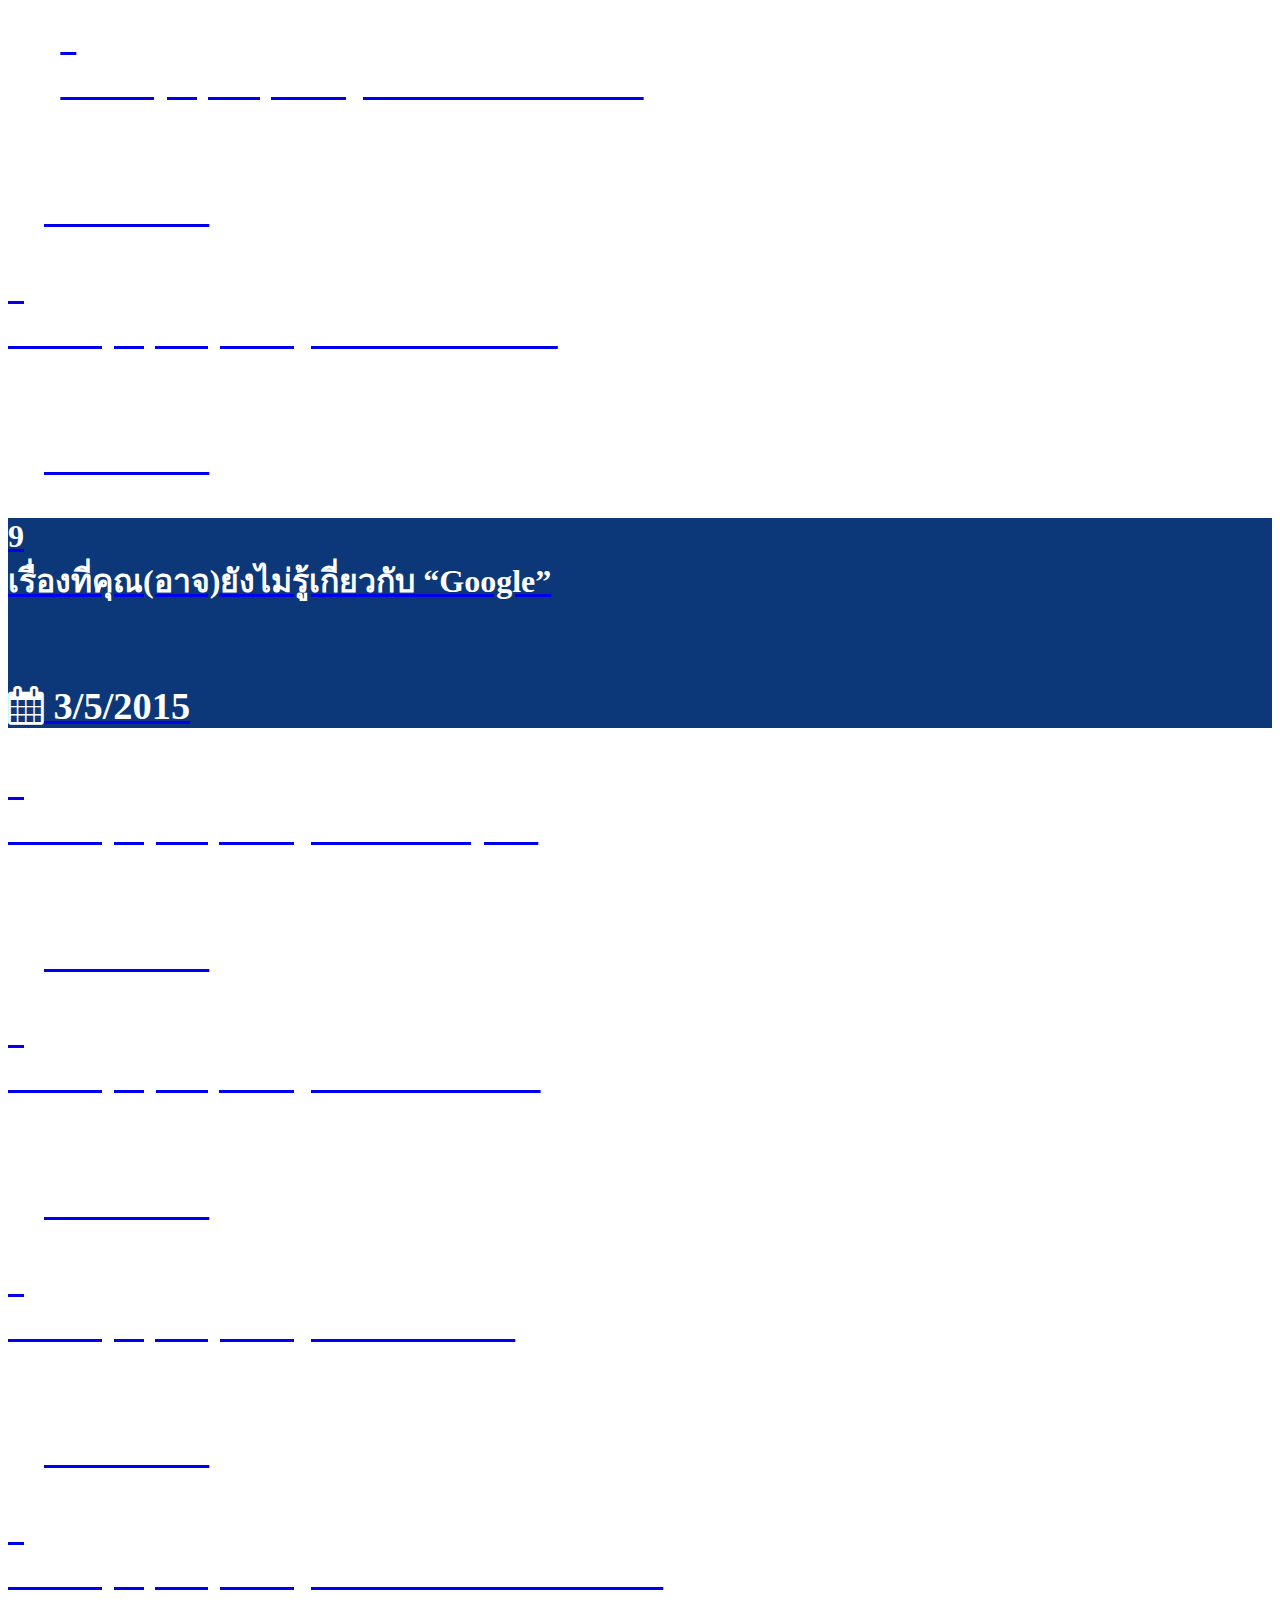
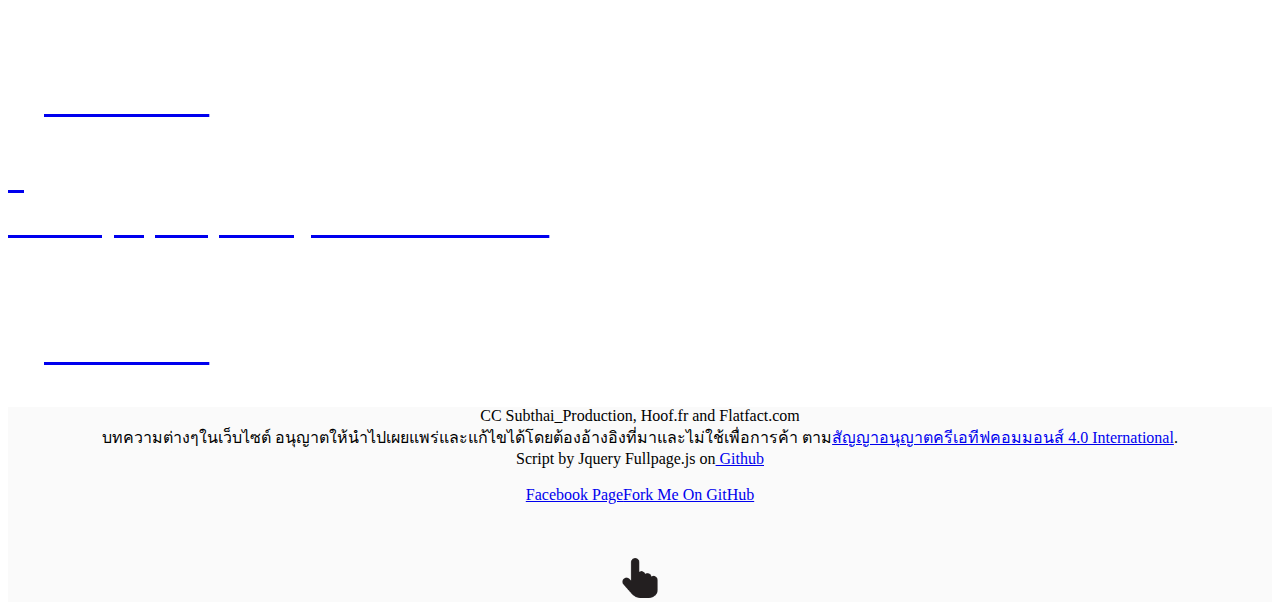
==== page2.html @ 827ff7a8 "Update page2.html" ====
<!DOCTYPE html>
<html xmlns="http://www.w3.org/1999/xhtml">

<head>
	<meta http-equiv="Content-Type" content="text/html; charset=utf-8" />
    <link rel="image_src" href="https://farm9.staticflickr.com/8819/17062185754_83109a0688_h.jpg" >
    <title>Flatfact | Hoof - หน้า 2</title>
	<meta name="author" content="Subthai_Production" />
	<meta name="description" content="20% SMARTER IN 10 SECONDS FLAT - Flatfact.com" >
    <link rel="icon" href="//i.imgur.com/Y6OJrQv.png"/>
    <link rel="apple-touch-icon-precomposed" href="//i.imgur.com/Y6OJrQv.png">
    <meta name="msapplication-TileImage" content="//i.imgur.com/Y6OJrQv.png"/>
    <meta name=viewport content="width=device-width, initial-scale=1">
	<link rel="stylesheet" type="text/css" href="//staticflatfact.bitballoon.com/style.css" />
	<link href='//fonts.googleapis.com/css?family=Cabin+Sketch:700' rel='stylesheet' type='text/css'>
    <link rel="stylesheet" type="text/css" href="//hoof.flatfact.com/static/fonts/stylesheet.css" />
    <link rel="stylesheet" type="text/css" href="//hoof.flatfact.com/static/assets/v1-2.css" />
    <link rel="stylesheet" href="//maxcdn.bootstrapcdn.com/font-awesome/4.3.0/css/font-awesome.min.css">
    <style>
.left {
float:left;
margin-top: 2px;
margin-left: 6.18px;
margin-right: 6.18px;
}
.right{
float: right;
margin-top: 2px;
margin-left: 6.18px;
margin-right: 6.18px;
}
        
@media only screen and (min-width: 1500px) {
#section1{
background-image: url(//farm8.staticflickr.com/7782/17410083919_a860ae99ca_o.jpg);
background-position: center;
background-repeat: no-repeat;
}
}
        
@media only screen and (max-width: 1500px) {
    
#section1{
background-image: url(//farm9.staticflickr.com/8803/17409049110_dd2d43987a_o.jpg);
background-position: center;
 background-repeat: no-repeat;
}
}   
        
#section0{
background-image:url(//farm6.staticflickr.com/5441/17996943325_716b2e2ef6.jpg);
background-position: center;
background-repeat: repeat;
}
#section2{
background-image: url(//farm8.staticflickr.com/7705/17347980951_9e180f2b72_o.png);
background-position: center;
background-repeat: no-repeat;
background-color: #0c3778;
}
#section3{
background-image: url(//farm9.staticflickr.com/8768/17286654461_a86a167439_n.jpg);
background-position: center;
background-repeat: repeat;
	}
#section4{
background-image: url(//farm8.staticflickr.com/7628/17067128359_fa0da9f6c7_o.jpg);
background-position: center;
background-repeat: no-repeat;
	}
#section5{
 background-image: url(//farm8.staticflickr.com/7630/17002399667_77b8a0109f_o.jpg);
background-repeat: no-repeat;
background-position: center;
	}
#section6{
background-image:url(//farm9.staticflickr.com/8785/16976323788_f153d8a315_o.jpg);
background-repeat: no-repeat;
background-position: center;
	}
#section7{
background-image: url(//farm8.staticflickr.com/7663/16967733309_3a2dcef5aa_o.jpg);
background-repeat: no-repeat;
background-position: center;
	}
    
#section10{
        background-color: #FAFAFA;
   }
        
h1{
		color: white;
    }
@media (max-width: 900px){
    h3 {
    color: white;
    font-size: 1em;
    margin-bottom: 24px;
}
}
@media (min-width: 900px){
    h3 {
    color: white;
    font-size: 3vw;
}
}
        
	</style>
	
</head>
<body>
<div id="header">
<section class="image">
<div class="left"><a href="http://hoof.flatfact.com/page2.html"><img src="[data-uri]" width="40px" height="40px"></a></div>
<div class="right"><a href="http://hoof.flatfact.com/page2.html"><img src="[data-uri]" width="40px" height="40px"></a></div></div>
</section>
</body>
<body>
    <!--[if IE]>
		<script type="text/javascript">
			 var console = { log: function() {} };
		</script>
	<![endif]-->
	<script src="//ajax.googleapis.com/ajax/libs/jquery/1.9.1/jquery.min.js"></script>
	<script type="text/javascript" src="//staticflatfact.bitballoon.com/js.js"></script>
	<script type="text/javascript">
		$(document).ready(function() {
			$('#fullpage').fullpage({
				anchors: ['firstPage', 'secondPage', '3rdPage', '4thPage', '5thPage', '6thPage', '7thPage', '8thPage', '9thPage','10thPage','lastPage','About'],
				navigation: true,
				navigationPosition: 'right',
				navigationTooltips: ['Top', '1', '2', '3', '4', '5', '6', '7', '8','9', 'About'],
				responsive: 900
			});
		});
	</script>
   
<div id="fullpage">
<div class="section" id="section0">
<div class="intro">
<a href="//hoof.flatfact.com/cockroach-facts/"><h1><num>8</num><br>เรื่องที่คุณ(อาจ)ยังไม่รู้เกี่ยวกับ “แมลงสาบ”</h1><br><h3><i class="fa fa-calendar"></i> 23/5/2015</h3></a>
</div>
</div><div class="section" id="section1">
<div class="intro">
<a href="//hoof.flatfact.com/everest-facts/"><h1><num>9</num><br>เรื่องที่คุณ(อาจ)ยังไม่รู้เกี่ยวกับ “Everest”</h1><br><h3><i class="fa fa-calendar"></i> 16/5/2015</h3></a>
</div></div>
<div class="section" id="section2">
<div class="intro">
<a href="//hoof.flatfact.com/google-facts/"><h1><num>9</num><br>เรื่องที่คุณ(อาจ)ยังไม่รู้เกี่ยวกับ “Google”</h1><br><h3><i class="fa fa-calendar"></i> 3/5/2015</h3></a>
</div></div>
<div class="section" id="section3">
<div class="intro">
<a href="//hoof.flatfact.com/human-facts/"><h1><num>9</num><br>เรื่องที่คุณ(อาจ)ยังไม่รู้เกี่ยวกับ “มนุษย์”</h1><br><h3><i class="fa fa-calendar"></i> 27/4/2015</h3></a>
</div></div>
<div class="section" id="section4">
<div class="intro">
<a href="//hoof.flatfact.com/steam-facts/"><h1><num>9</num><br>เรื่องที่คุณ(อาจ)ยังไม่รู้เกี่ยวกับ “Steam”</h1><br><h3><i class="fa fa-calendar"></i> 25/4/2015</h3></a>
</div></div>
<div class="section" id="section5">
<div class="intro">
<a href="//hoof.flatfact.com/cat-facts/"><h1><num>9</num><br>เรื่องที่คุณ(อาจ)ยังไม่รู้เกี่ยวกับ “แมว”</h1><br><h3><i class="fa fa-calendar"></i> 21/4/2015</h3></a>
</div></div>
<div class="section" id="section6">
<div class="intro">
<a href="//hoof.flatfact.com/fast-facts/"><h1><num>9</num><br>เรื่องที่คุณ(อาจ)ยังไม่รู้เกี่ยวกับ “Fast & Furious”</h1><br><h3><i class="fa fa-calendar"></i> 17/4/2015</h3></a>
</div></div>
<div class="section" id="section7">
<div class="intro">
<a href="//hoof.flatfact.com/space-facts/"><h1><num>9</num><br>เรื่องที่คุณ(อาจ)ยังไม่รู้เกี่ยวกับ “อวกาศ”</h1><br><h3><i class="fa fa-calendar"></i> 15/4/2015</h3></a>
</div></div>

    <div class="section" id="section10">
    <div class="intro"><h2></div><div align="center"><foot>CC Subthai_Production, Hoof.fr and Flatfact.com<br>บทความต่างๆในเว็บไซต์ อนุญาตให้นำไปเผยแพร่และแก้ไขได้โดยต้องอ้างอิงที่มาและไม่ใช้เพื่อการค้า ตาม<a href="https://creativecommons.org/licenses/by-nc/4.0/">สัญญาอนุญาตครีเอทีฟคอมมอนส์ 4.0 International</a>.</foot><br>Script by Jquery Fullpage.js on<a href="https://github.com/alvarotrigo/fullPage.js"> Github</a><br><br><a class="button button-primary" href="//facebook.com/subthaiTV">Facebook Page</a><a class="button button-primary" href="//github.com/flatfact">Fork Me On GitHub</a><br><br><br><br><a href="#firstPage"><div id="animated-example" class="animated bounce"><img src="[data-uri]" width="40px"></div></a></div></div></div></div></h2>
</body>
</html>
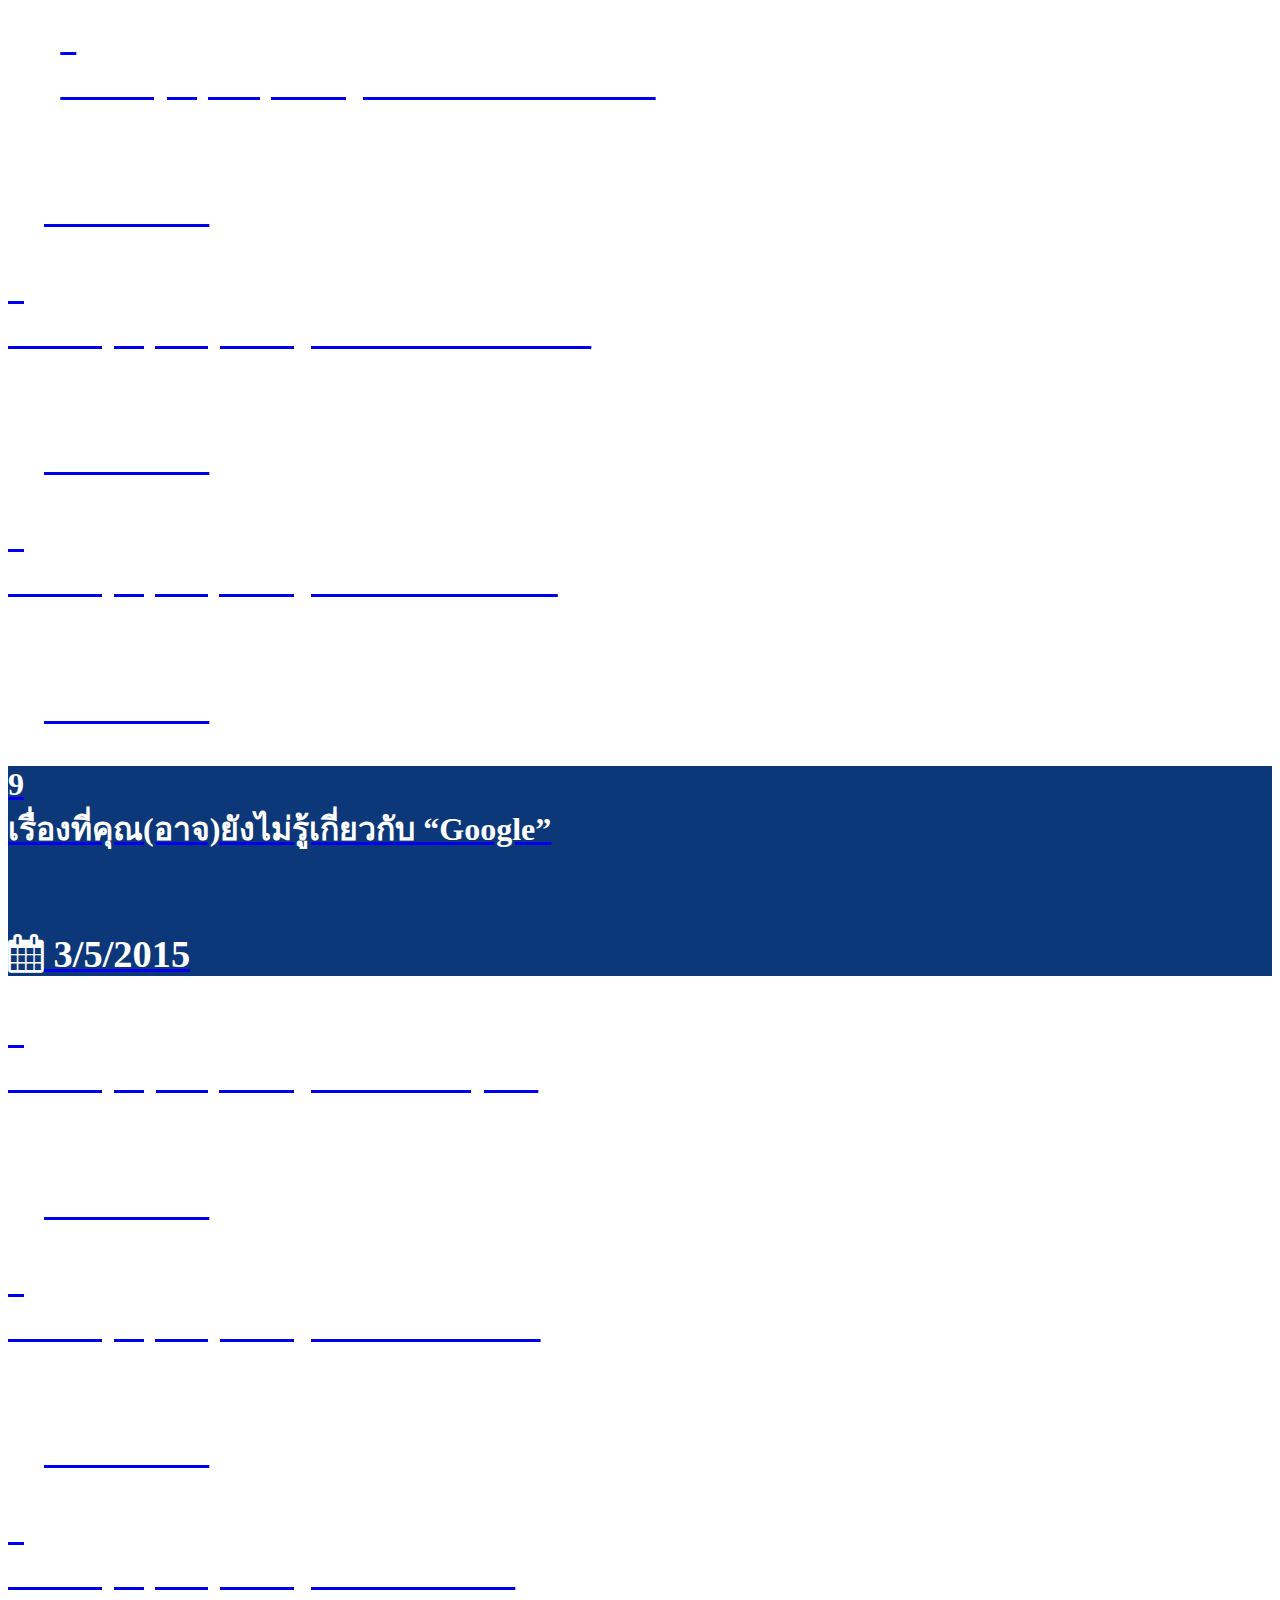
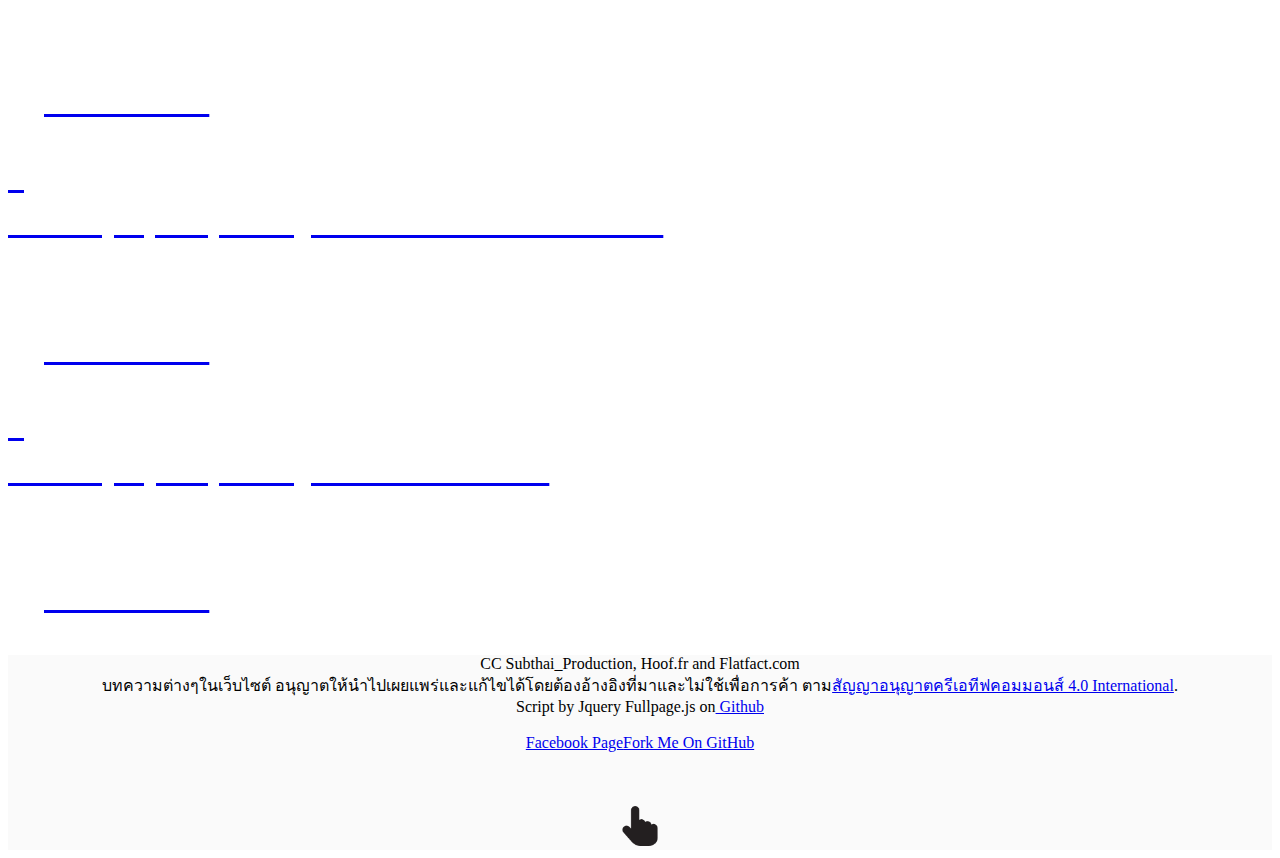
==== commit 9878012a: "Update page2.html" ====
--- a/page2.html
+++ b/page2.html
@@ -3,7 +3,7 @@
 
 <head>
 	<meta http-equiv="Content-Type" content="text/html; charset=utf-8" />
-    <link rel="image_src" href="https://farm9.staticflickr.com/8819/17062185754_83109a0688_h.jpg" >
+   <link rel="image_src" href="https://i.imgur.com/bYmLGlI.png" >
     <title>Flatfact | Hoof - หน้า 2</title>
 	<meta name="author" content="Subthai_Production" />
 	<meta name="description" content="20% SMARTER IN 10 SECONDS FLAT - Flatfact.com" >
@@ -31,7 +31,7 @@
 }
         
 @media only screen and (min-width: 1500px) {
-#section1{
+#section2{
 background-image: url(//farm8.staticflickr.com/7782/17410083919_a860ae99ca_o.jpg);
 background-position: center;
 background-repeat: no-repeat;
@@ -39,26 +39,30 @@
 }
         
 @media only screen and (max-width: 1500px) {
-    
-#section1{
+#section2{
 background-image: url(//farm9.staticflickr.com/8803/17409049110_dd2d43987a_o.jpg);
 background-position: center;
- background-repeat: no-repeat;
+background-repeat: no-repeat;
 }
 }   
-        
+
 #section0{
+background-image: url(//farm1.staticflickr.com/333/18289145972_cd9d20a7f6_o.jpg);
+background-position: center;
+background-repeat: no-repeat;
+}
+#section1{
 background-image:url(//farm6.staticflickr.com/5441/17996943325_716b2e2ef6.jpg);
 background-position: center;
 background-repeat: repeat;
 }
-#section2{
+#section3{
 background-image: url(//farm8.staticflickr.com/7705/17347980951_9e180f2b72_o.png);
 background-position: center;
 background-repeat: no-repeat;
 background-color: #0c3778;
 }
-#section3{
+#section4{
 background-image: url(//farm9.staticflickr.com/8768/17286654461_a86a167439_n.jpg);
 background-position: center;
 background-repeat: repeat;
@@ -68,17 +72,17 @@
 background-position: center;
 background-repeat: no-repeat;
 	}
-#section5{
+#section6{
  background-image: url(//farm8.staticflickr.com/7630/17002399667_77b8a0109f_o.jpg);
 background-repeat: no-repeat;
 background-position: center;
 	}
-#section6{
+#section7{
 background-image:url(//farm9.staticflickr.com/8785/16976323788_f153d8a315_o.jpg);
 background-repeat: no-repeat;
 background-position: center;
 	}
-#section7{
+#section8{
 background-image: url(//farm8.staticflickr.com/7663/16967733309_3a2dcef5aa_o.jpg);
 background-repeat: no-repeat;
 background-position: center;
@@ -138,38 +142,42 @@
 <div id="fullpage">
 <div class="section" id="section0">
 <div class="intro">
+<a href="//hoof.flatfact.com/mars-facts/"><h1><num>8</num><br>เรื่องที่คุณ(อาจ)ยังไม่รู้เกี่ยวกับ “ดาวอังคาร”</h1><br><h3><i class="fa fa-calendar"></i> 31/5/2015</h3></a>
+</div></div>
+<div class="section" id="section1">
+<div class="intro">
 <a href="//hoof.flatfact.com/cockroach-facts/"><h1><num>8</num><br>เรื่องที่คุณ(อาจ)ยังไม่รู้เกี่ยวกับ “แมลงสาบ”</h1><br><h3><i class="fa fa-calendar"></i> 23/5/2015</h3></a>
 </div>
-</div><div class="section" id="section1">
+</div><div class="section" id="section2">
 <div class="intro">
 <a href="//hoof.flatfact.com/everest-facts/"><h1><num>9</num><br>เรื่องที่คุณ(อาจ)ยังไม่รู้เกี่ยวกับ “Everest”</h1><br><h3><i class="fa fa-calendar"></i> 16/5/2015</h3></a>
 </div></div>
-<div class="section" id="section2">
+<div class="section" id="section3">
 <div class="intro">
 <a href="//hoof.flatfact.com/google-facts/"><h1><num>9</num><br>เรื่องที่คุณ(อาจ)ยังไม่รู้เกี่ยวกับ “Google”</h1><br><h3><i class="fa fa-calendar"></i> 3/5/2015</h3></a>
 </div></div>
-<div class="section" id="section3">
+<div class="section" id="section4">
 <div class="intro">
 <a href="//hoof.flatfact.com/human-facts/"><h1><num>9</num><br>เรื่องที่คุณ(อาจ)ยังไม่รู้เกี่ยวกับ “มนุษย์”</h1><br><h3><i class="fa fa-calendar"></i> 27/4/2015</h3></a>
 </div></div>
-<div class="section" id="section4">
+<div class="section" id="section5">
 <div class="intro">
 <a href="//hoof.flatfact.com/steam-facts/"><h1><num>9</num><br>เรื่องที่คุณ(อาจ)ยังไม่รู้เกี่ยวกับ “Steam”</h1><br><h3><i class="fa fa-calendar"></i> 25/4/2015</h3></a>
 </div></div>
-<div class="section" id="section5">
+<div class="section" id="section6">
 <div class="intro">
 <a href="//hoof.flatfact.com/cat-facts/"><h1><num>9</num><br>เรื่องที่คุณ(อาจ)ยังไม่รู้เกี่ยวกับ “แมว”</h1><br><h3><i class="fa fa-calendar"></i> 21/4/2015</h3></a>
 </div></div>
-<div class="section" id="section6">
+<div class="section" id="section7">
 <div class="intro">
 <a href="//hoof.flatfact.com/fast-facts/"><h1><num>9</num><br>เรื่องที่คุณ(อาจ)ยังไม่รู้เกี่ยวกับ “Fast & Furious”</h1><br><h3><i class="fa fa-calendar"></i> 17/4/2015</h3></a>
 </div></div>
-<div class="section" id="section7">
+<div class="section" id="section8">
 <div class="intro">
 <a href="//hoof.flatfact.com/space-facts/"><h1><num>9</num><br>เรื่องที่คุณ(อาจ)ยังไม่รู้เกี่ยวกับ “อวกาศ”</h1><br><h3><i class="fa fa-calendar"></i> 15/4/2015</h3></a>
 </div></div>
 
     <div class="section" id="section10">
-    <div class="intro"><h2></div><div align="center"><foot>CC Subthai_Production, Hoof.fr and Flatfact.com<br>บทความต่างๆในเว็บไซต์ อนุญาตให้นำไปเผยแพร่และแก้ไขได้โดยต้องอ้างอิงที่มาและไม่ใช้เพื่อการค้า ตาม<a href="https://creativecommons.org/licenses/by-nc/4.0/">สัญญาอนุญาตครีเอทีฟคอมมอนส์ 4.0 International</a>.</foot><br>Script by Jquery Fullpage.js on<a href="https://github.com/alvarotrigo/fullPage.js"> Github</a><br><br><a class="button button-primary" href="//facebook.com/subthaiTV">Facebook Page</a><a class="button button-primary" href="//github.com/flatfact">Fork Me On GitHub</a><br><br><br><br><a href="#firstPage"><div id="animated-example" class="animated bounce"><img src="[data-uri]" width="40px"></div></a></div></div></div></div></h2>
+    <div class="intro"><h2></div><div align="center"><foot>CC Subthai_Production, Hoof.fr and Flatfact.com<br>บทความต่างๆในเว็บไซต์ อนุญาตให้นำไปเผยแพร่และแก้ไขได้โดยต้องอ้างอิงที่มาและไม่ใช้เพื่อการค้า ตาม<a href="https://creativecommons.org/licenses/by-nc/4.0/">สัญญาอนุญาตครีเอทีฟคอมมอนส์ 4.0 International</a>.</foot><br>Script by Jquery Fullpage.js on<a href="https://github.com/alvarotrigo/fullPage.js"> Github</a><br><br><a class="button button-primary" href="//facebook.com/subthaiTV">Facebook Page</a><a class="button button-primary" href="//github.com/flatfact">Fork Me On GitHub</a><br><br><br><br><a href="#firstPage"><div id="animated-example" class="animated bounce"><img src="[data-uri]" width="40px"></div></a></div></div></div></div></h2>
 </body>
 </html>
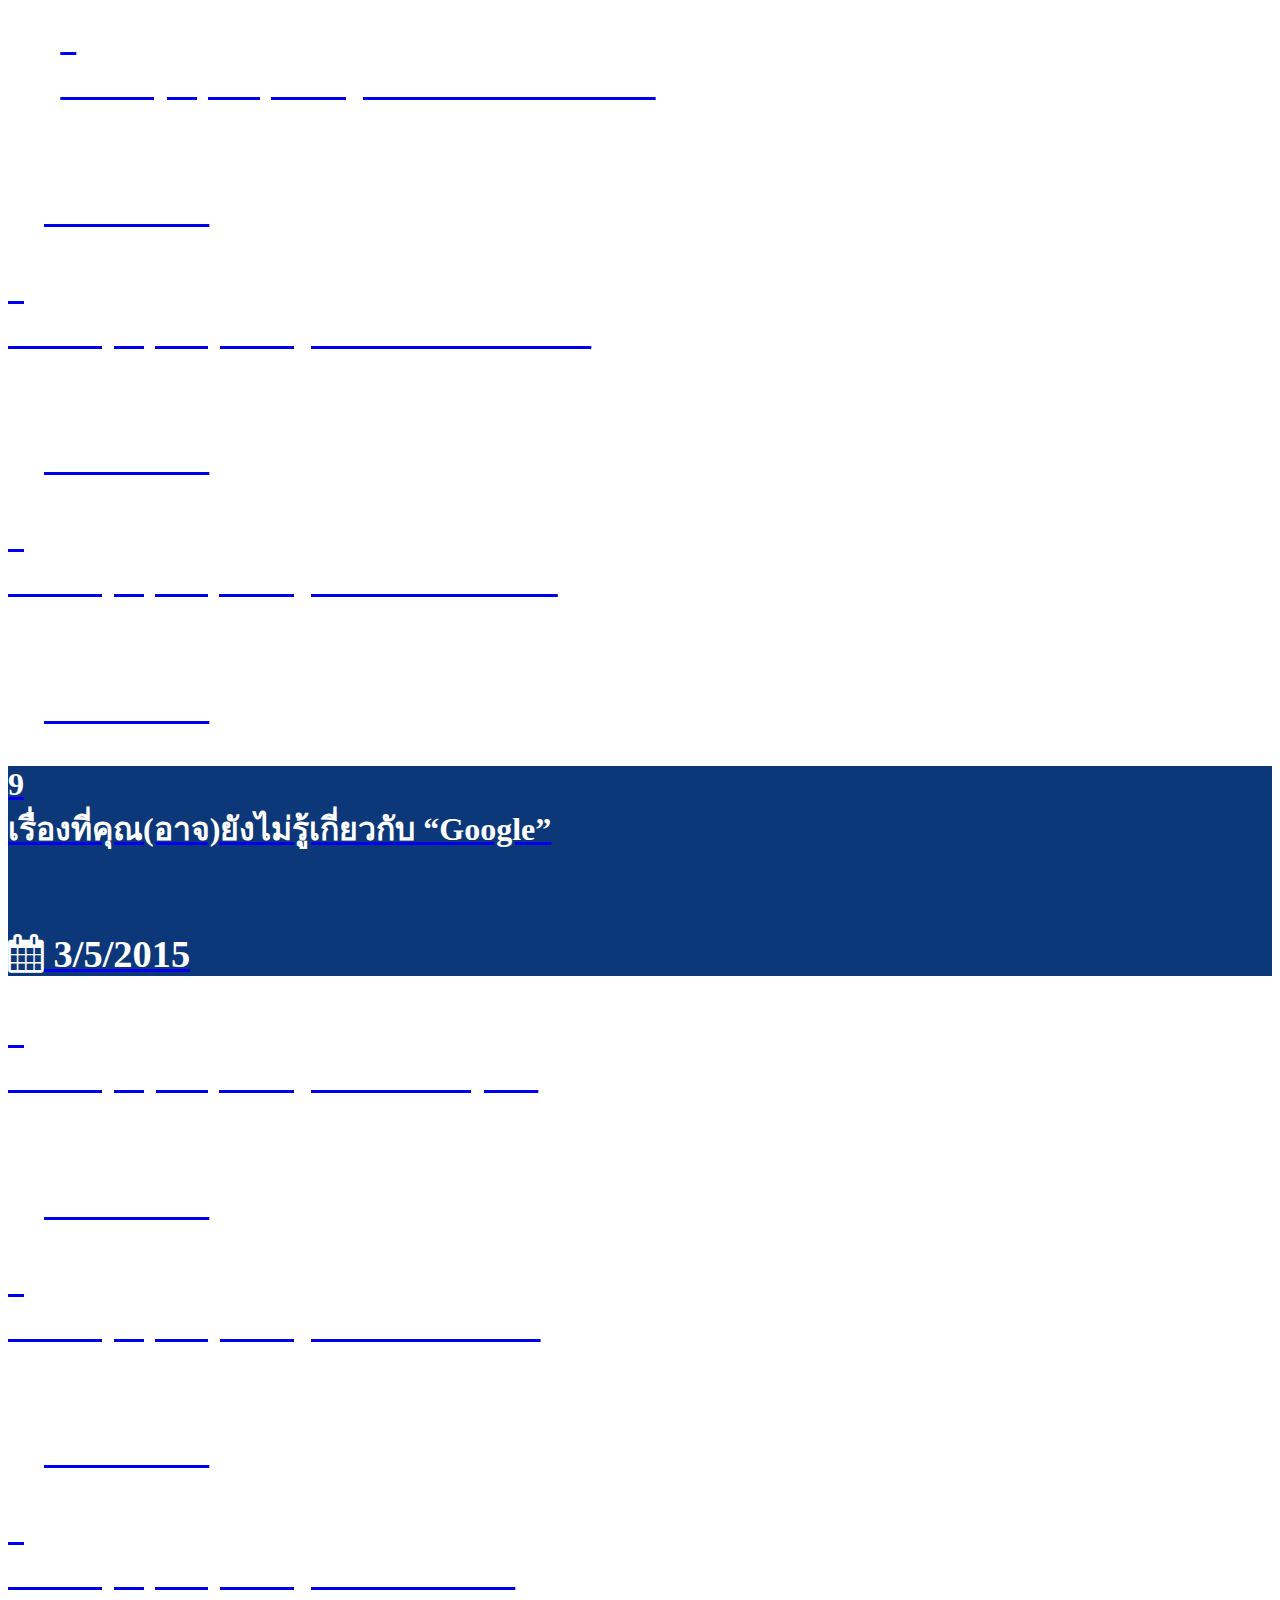
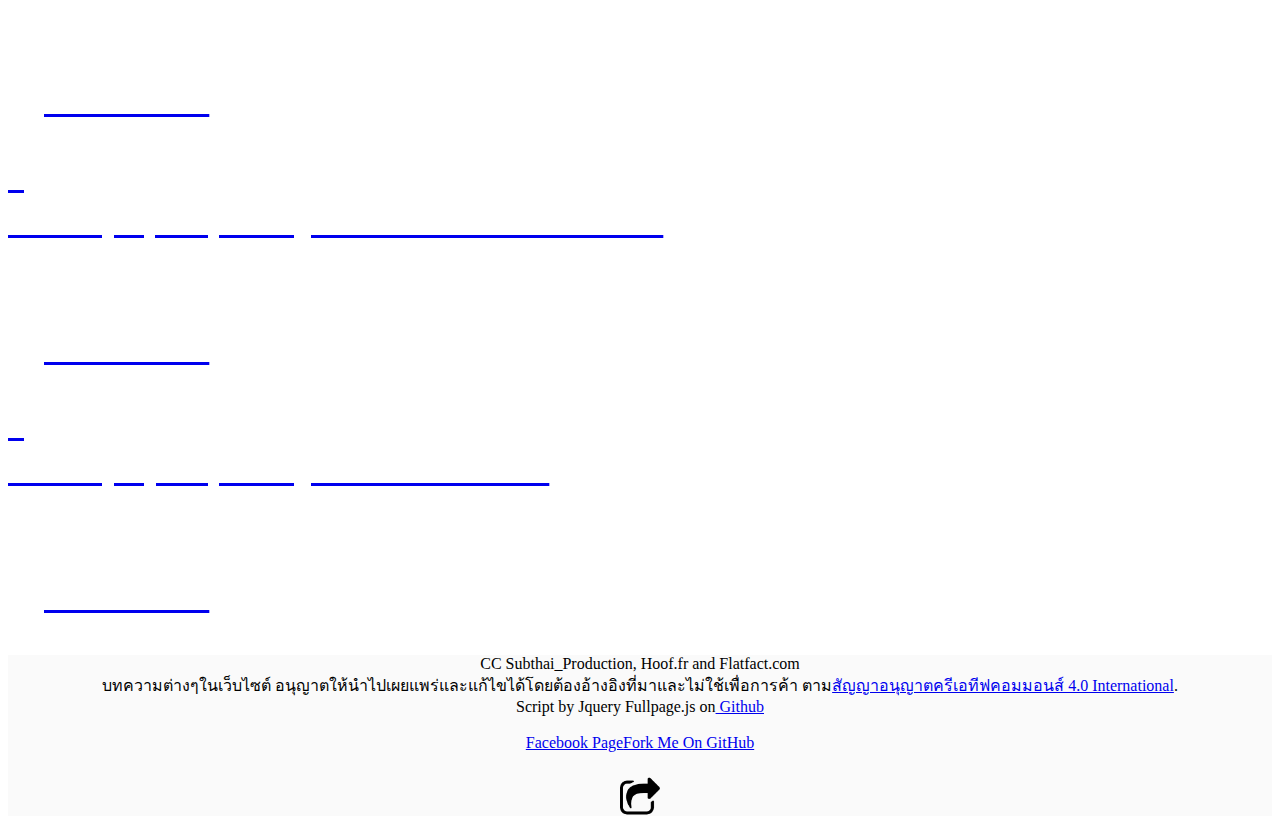
==== commit 21d96f5d: "Update page2.html" ====
--- a/page2.html
+++ b/page2.html
@@ -17,6 +17,12 @@
     <link rel="stylesheet" type="text/css" href="//hoof.flatfact.com/static/assets/v1-2.css" />
     <link rel="stylesheet" href="//maxcdn.bootstrapcdn.com/font-awesome/4.3.0/css/font-awesome.min.css">
     <style>
+.share {
+    width: 40px;
+    height: 40px;
+    margin: 24px;
+}
+   
 .left {
 float:left;
 margin-top: 2px;
@@ -47,17 +53,17 @@
 }   
 
 #section0{
-background-image: url(//farm1.staticflickr.com/333/18289145972_cd9d20a7f6_o.jpg);
+background-image: url(//farm8.staticflickr.com/7799/18270705526_47e042d516_o.jpg);
 background-position: center;
 background-repeat: no-repeat;
 }
 #section1{
-background-image:url(//farm6.staticflickr.com/5441/17996943325_716b2e2ef6.jpg);
+background-image:url(//farm1.staticflickr.com/467/18123738879_4ae9713922_o.jpg);
 background-position: center;
 background-repeat: repeat;
 }
 #section3{
-background-image: url(//farm8.staticflickr.com/7705/17347980951_9e180f2b72_o.png);
+background-image: url(//farm1.staticflickr.com/530/18306035932_f1547fa2a8_o.png);
 background-position: center;
 background-repeat: no-repeat;
 background-color: #0c3778;
@@ -67,7 +73,7 @@
 background-position: center;
 background-repeat: repeat;
 	}
-#section4{
+#section5{
 background-image: url(//farm8.staticflickr.com/7628/17067128359_fa0da9f6c7_o.jpg);
 background-position: center;
 background-repeat: no-repeat;
@@ -115,7 +121,7 @@
 <body>
 <div id="header">
 <section class="image">
-<div class="left"><a href="http://hoof.flatfact.com/page2.html"><img src="[data-uri]" width="40px" height="40px"></a></div>
+<div class="left"><a href="http://hoof.flatfact.com"><img src="[data-uri]" width="40px" height="40px"></a></div>
 <div class="right"><a href="http://hoof.flatfact.com/page2.html"><img src="[data-uri]" width="40px" height="40px"></a></div></div>
 </section>
 </body>
@@ -128,21 +134,24 @@
 	<script src="//ajax.googleapis.com/ajax/libs/jquery/1.9.1/jquery.min.js"></script>
 	<script type="text/javascript" src="//staticflatfact.bitballoon.com/js.js"></script>
 	<script type="text/javascript">
-		$(document).ready(function() {
-			$('#fullpage').fullpage({
-				anchors: ['firstPage', 'secondPage', '3rdPage', '4thPage', '5thPage', '6thPage', '7thPage', '8thPage', '9thPage','10thPage','lastPage','About'],
-				navigation: true,
-				navigationPosition: 'right',
-				navigationTooltips: ['Top', '1', '2', '3', '4', '5', '6', '7', '8','9', 'About'],
-				responsive: 900
-			});
-		});
+$(document).ready(function() {
+$('#fullpage').fullpage({
+navigation: true,
+navigationPosition: 'right',
+navigationTooltips: ['Top', '1', '2', '3', '4', '5', '6', '7', '8','9', 'About'],
+responsive: 900,
+});
+$('#moveSectionDown').click(function(e){
+e.preventDefault();
+$.fn.fullpage.moveSectionDown();
+});
+});
 	</script>
    
 <div id="fullpage">
 <div class="section" id="section0">
 <div class="intro">
-<a href="//hoof.flatfact.com/mars-facts/"><h1><num>8</num><br>เรื่องที่คุณ(อาจ)ยังไม่รู้เกี่ยวกับ “ดาวอังคาร”</h1><br><h3><i class="fa fa-calendar"></i> 31/5/2015</h3></a>
+<a href="//hoof.flatfact.com/mars-facts/"><h1><num>8</num><br>เรื่องที่คุณ(อาจ)ยังไม่รู้เกี่ยวกับ “ดาวอังคาร”</h1><br><h3><i class="fa fa-calendar"></i> 31/5/2015</h3><a id="moveSectionDown" href="#"><div class="arrow bounce"></div></a></a>
 </div></div>
 <div class="section" id="section1">
 <div class="intro">
@@ -177,7 +186,7 @@
 <a href="//hoof.flatfact.com/space-facts/"><h1><num>9</num><br>เรื่องที่คุณ(อาจ)ยังไม่รู้เกี่ยวกับ “อวกาศ”</h1><br><h3><i class="fa fa-calendar"></i> 15/4/2015</h3></a>
 </div></div>
 
-    <div class="section" id="section10">
-    <div class="intro"><h2></div><div align="center"><foot>CC Subthai_Production, Hoof.fr and Flatfact.com<br>บทความต่างๆในเว็บไซต์ อนุญาตให้นำไปเผยแพร่และแก้ไขได้โดยต้องอ้างอิงที่มาและไม่ใช้เพื่อการค้า ตาม<a href="https://creativecommons.org/licenses/by-nc/4.0/">สัญญาอนุญาตครีเอทีฟคอมมอนส์ 4.0 International</a>.</foot><br>Script by Jquery Fullpage.js on<a href="https://github.com/alvarotrigo/fullPage.js"> Github</a><br><br><a class="button button-primary" href="//facebook.com/subthaiTV">Facebook Page</a><a class="button button-primary" href="//github.com/flatfact">Fork Me On GitHub</a><br><br><br><br><a href="#firstPage"><div id="animated-example" class="animated bounce"><img src="[data-uri]" width="40px"></div></a></div></div></div></div></h2>
+<div class="section" id="section10">
+    <div class="intro"><h2></div><div align="center"><foot>CC Subthai_Production, Hoof.fr and Flatfact.com<br>บทความต่างๆในเว็บไซต์ อนุญาตให้นำไปเผยแพร่และแก้ไขได้โดยต้องอ้างอิงที่มาและไม่ใช้เพื่อการค้า ตาม<a href="https://creativecommons.org/licenses/by-nc/4.0/">สัญญาอนุญาตครีเอทีฟคอมมอนส์ 4.0 International</a>.</foot><br>Script by Jquery Fullpage.js on<a href="https://github.com/alvarotrigo/fullPage.js"> Github</a><br><br><a class="button button-primary" href="//facebook.com/subthaiTV" target="_blank">Facebook Page</a><a class="button button-primary" href="//github.com/flatfact" target="_blank">Fork Me On GitHub</a><a href="https://facebook.com/sharer/sharer.php?u=http%3A%2F%2Fhoof.flatfact.com%2Fpage2.html" target="_blank"><div class="share"><img src="[data-uri]" width="40px"></div></a></div></div></div></div></h2>
 </body>
 </html>
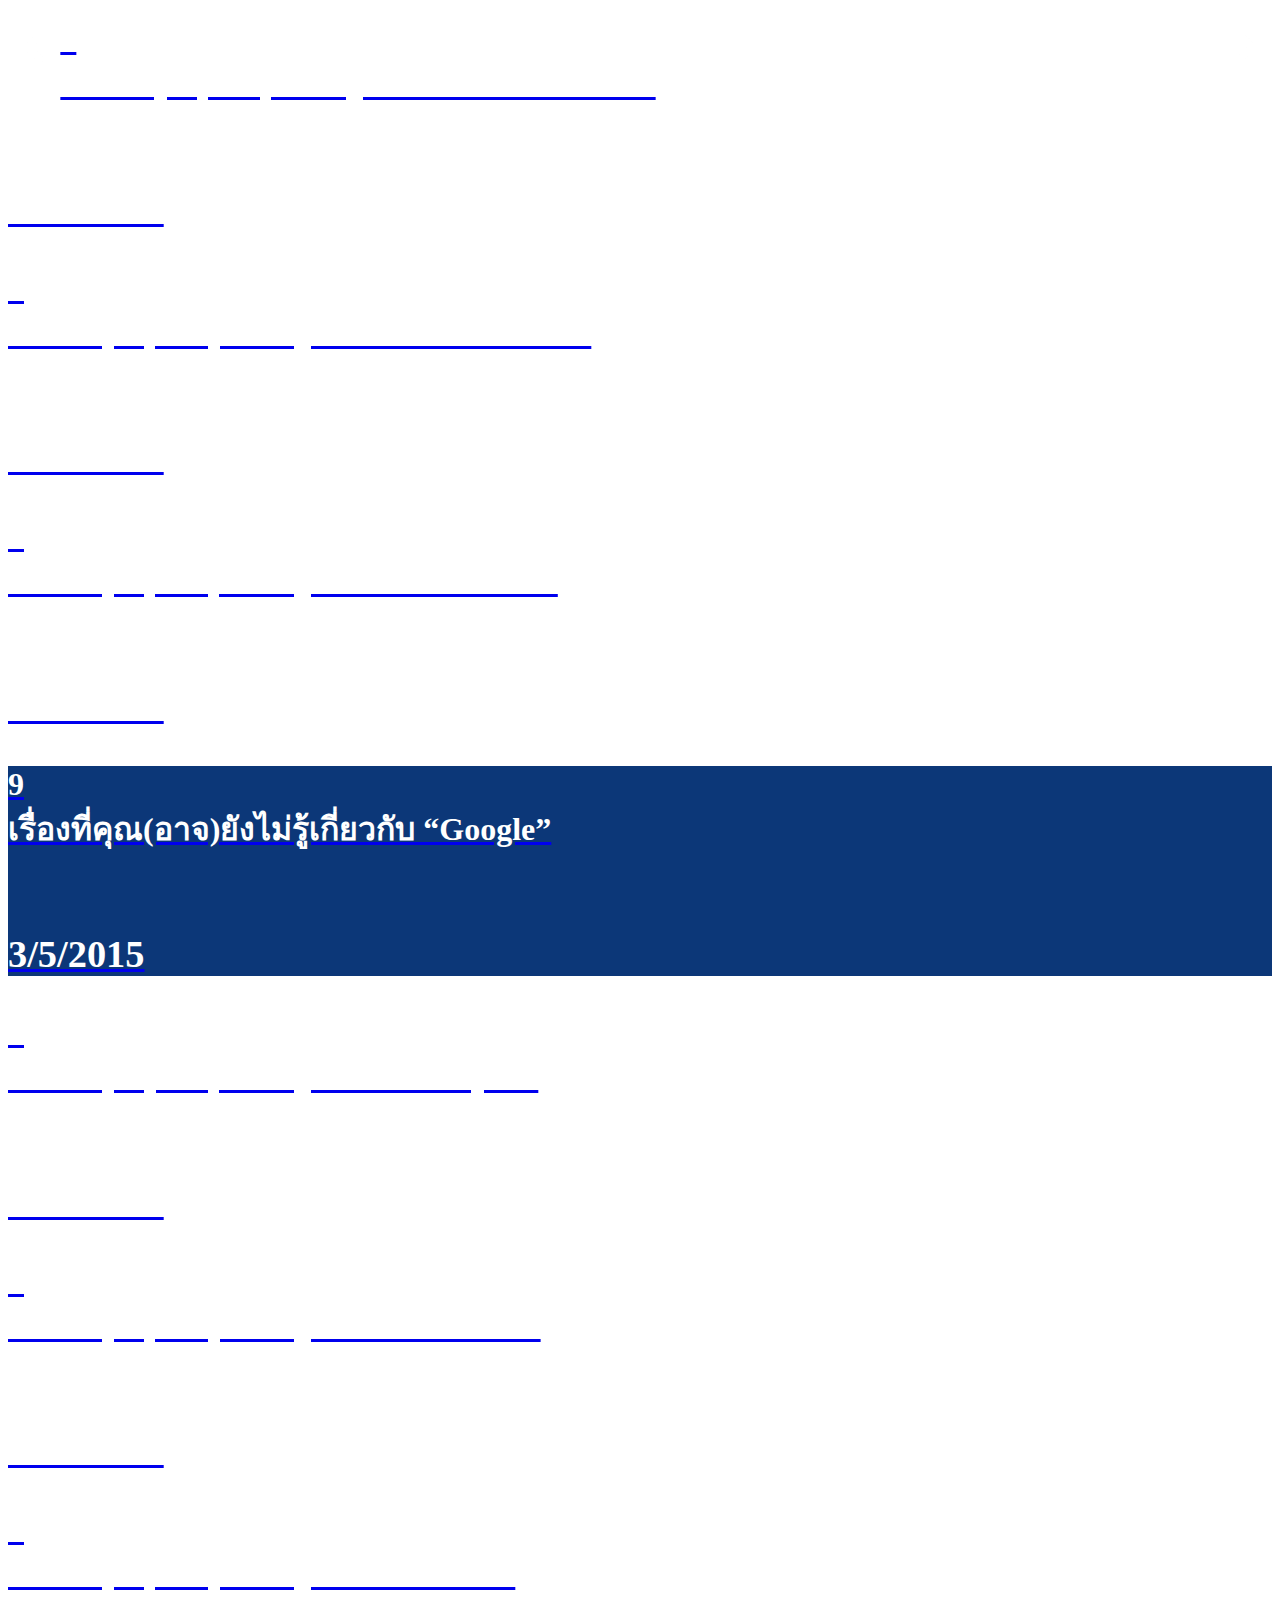
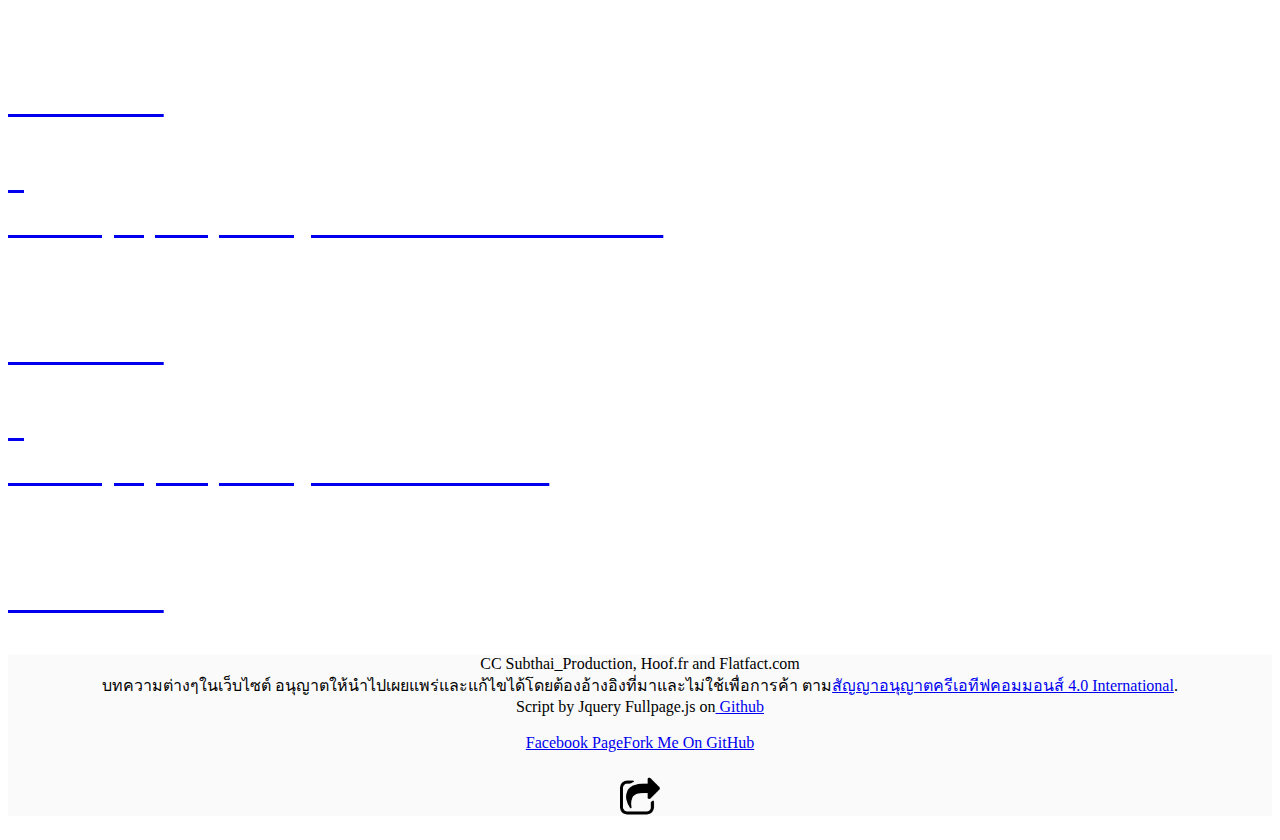
==== commit 41c27416: "Update page2.html" ====
--- a/page2.html
+++ b/page2.html
@@ -11,11 +11,10 @@
     <link rel="apple-touch-icon-precomposed" href="//i.imgur.com/Y6OJrQv.png">
     <meta name="msapplication-TileImage" content="//i.imgur.com/Y6OJrQv.png"/>
     <meta name=viewport content="width=device-width, initial-scale=1">
-	<link rel="stylesheet" type="text/css" href="//staticflatfact.bitballoon.com/style.css" />
+	<link rel="stylesheet" type="text/css" href="//staticflatfact.bitballoon.com/style.css">
 	<link href='//fonts.googleapis.com/css?family=Cabin+Sketch:700' rel='stylesheet' type='text/css'>
-    <link rel="stylesheet" type="text/css" href="//hoof.flatfact.com/static/fonts/stylesheet.css" />
-    <link rel="stylesheet" type="text/css" href="//hoof.flatfact.com/static/assets/v1-2.css" />
-    <link rel="stylesheet" href="//maxcdn.bootstrapcdn.com/font-awesome/4.3.0/css/font-awesome.min.css">
+    <link rel="stylesheet" type="text/css" href="//hoof.flatfact.com/static/fonts/stylesheet.css">
+    <link rel="stylesheet" type="text/css" href="//hoof.flatfact.com/static/assets/v1-2.css">
     <style>
 .share {
     width: 40px;
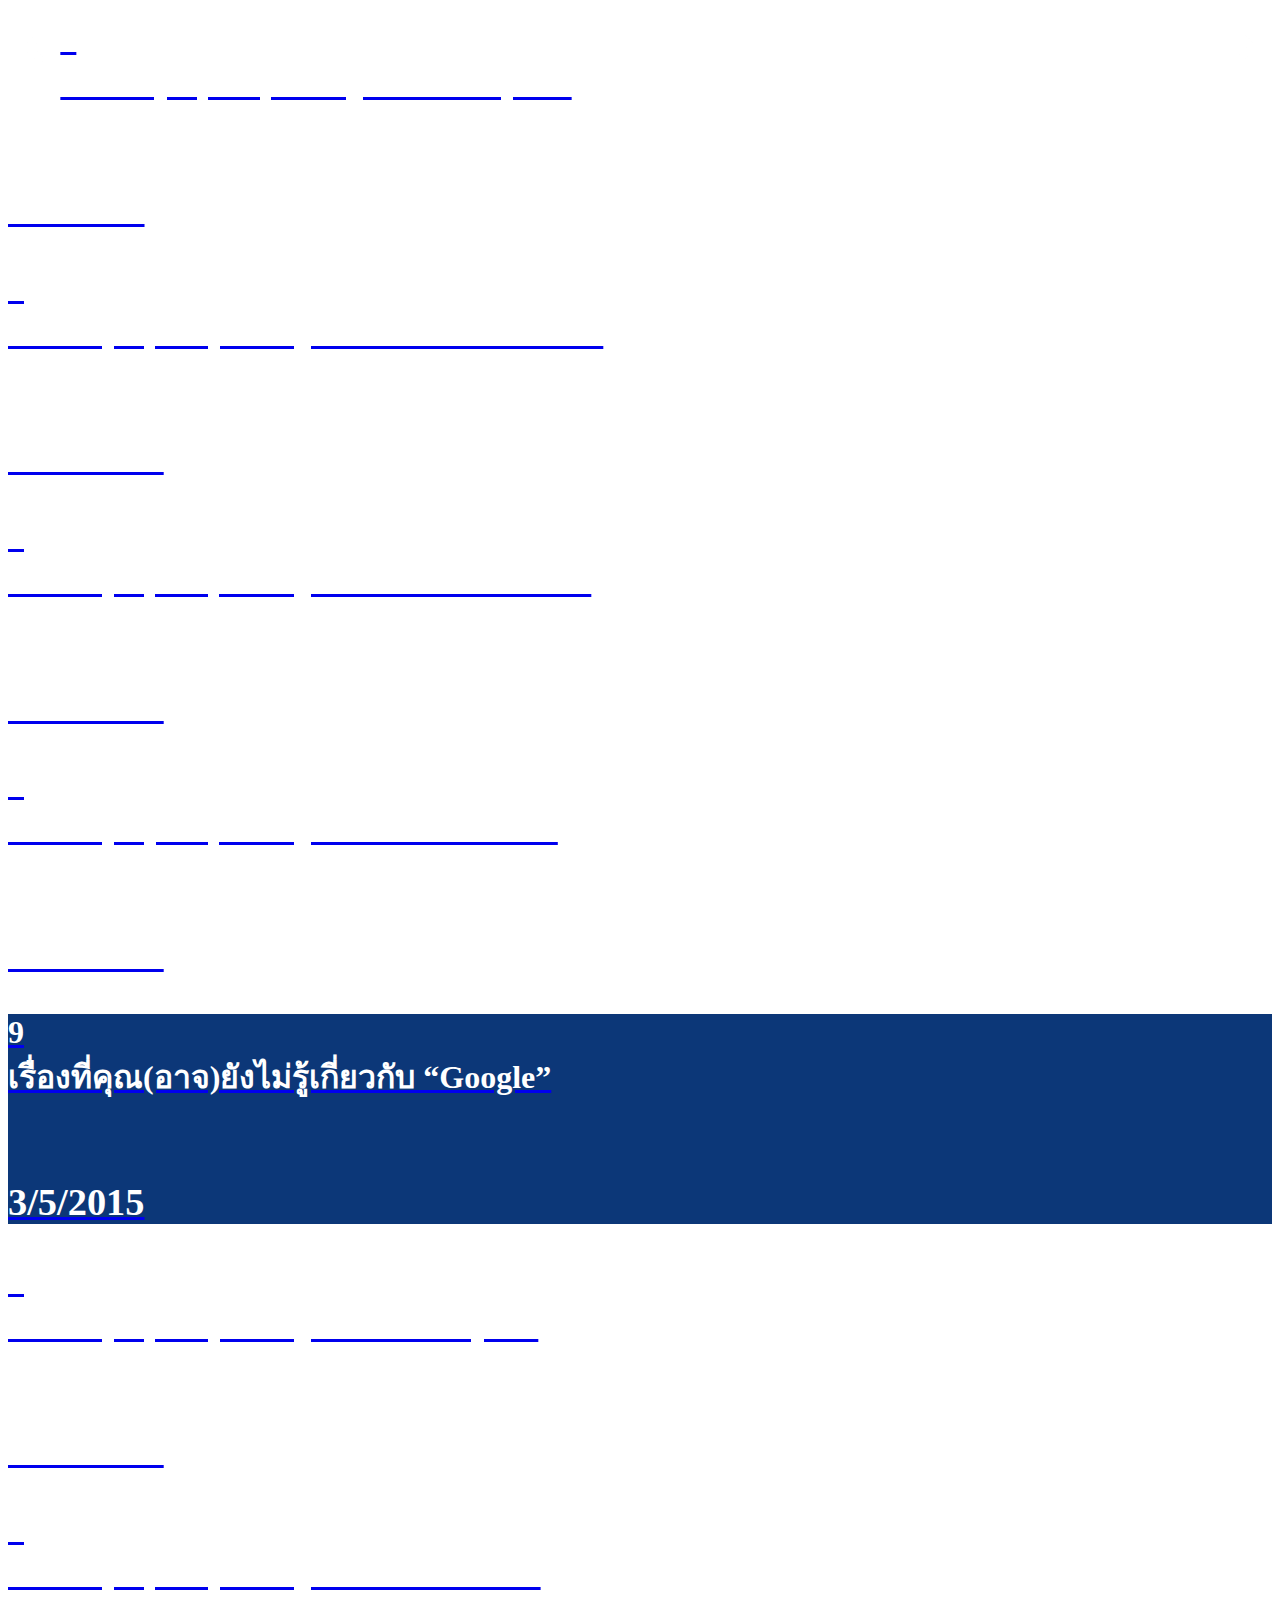
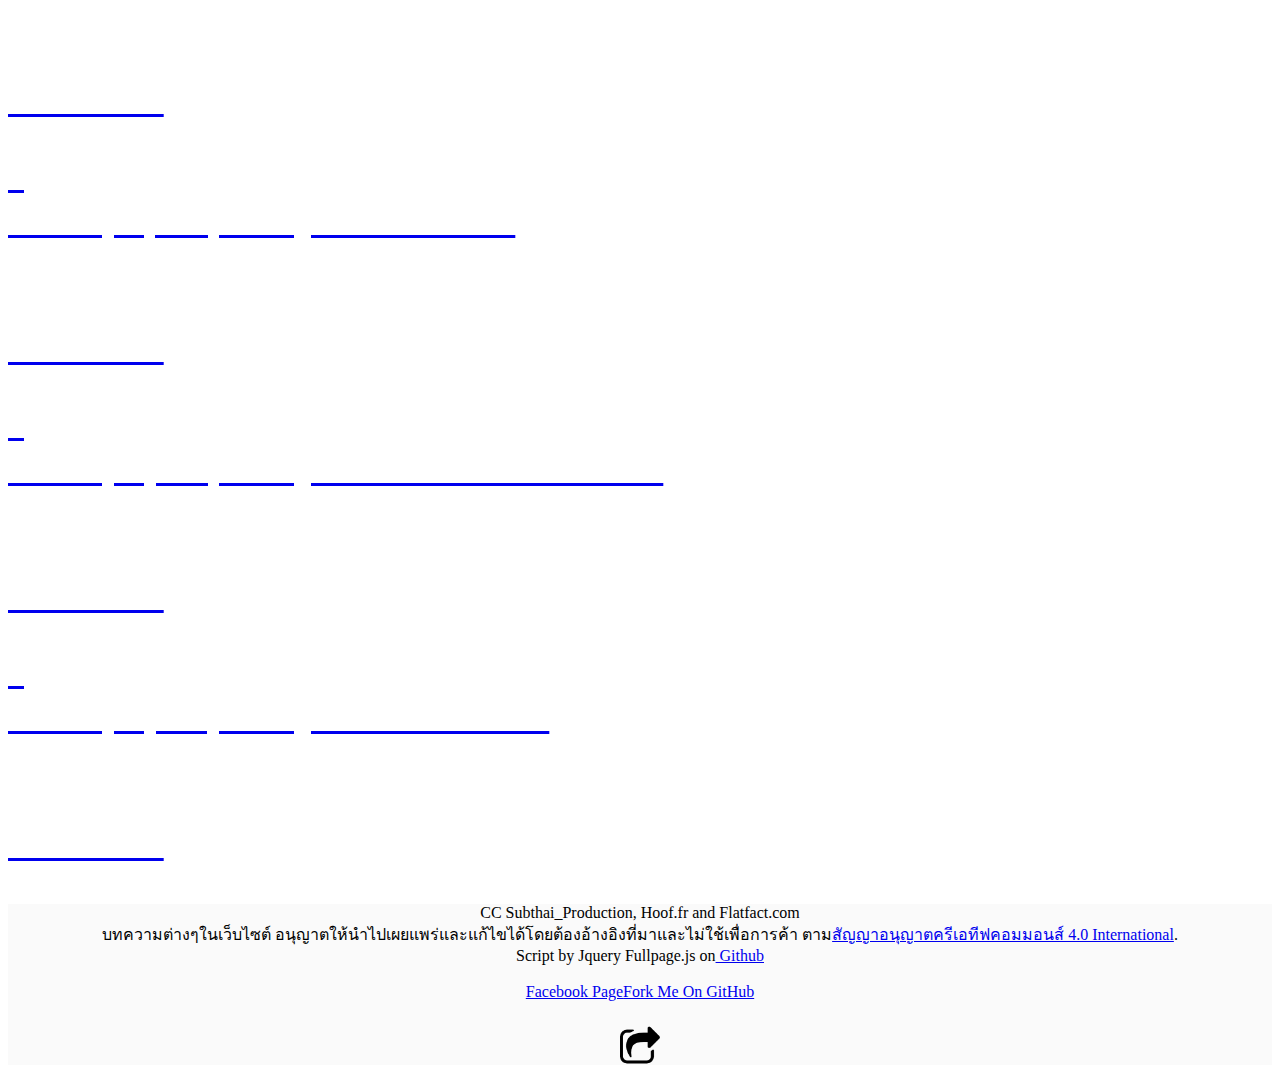
==== commit 62bcb30c: "Update page2.html" ====
--- a/page2.html
+++ b/page2.html
@@ -36,7 +36,12 @@
 }
         
 @media only screen and (min-width: 1500px) {
-#section2{
+#section0{
+background-image: url(//farm9.staticflickr.com/8896/18548186575_721c41faa4_o.jpg);
+background-repeat: no-repeat;
+background-position: center;
+}
+#section3{
 background-image: url(//farm8.staticflickr.com/7782/17410083919_a860ae99ca_o.jpg);
 background-position: center;
 background-repeat: no-repeat;
@@ -44,50 +49,55 @@
 }
         
 @media only screen and (max-width: 1500px) {
-#section2{
+#section0{
+background-image: url(//farm9.staticflickr.com/8831/18548188305_05650c087c_o.jpg);
+background-repeat: no-repeat;
+background-position: center;
+}
+#section3{
 background-image: url(//farm9.staticflickr.com/8803/17409049110_dd2d43987a_o.jpg);
 background-position: center;
 background-repeat: no-repeat;
 }
 }   
 
-#section0{
+#section1{
 background-image: url(//farm8.staticflickr.com/7799/18270705526_47e042d516_o.jpg);
 background-position: center;
 background-repeat: no-repeat;
 }
-#section1{
+#section2{
 background-image:url(//farm1.staticflickr.com/467/18123738879_4ae9713922_o.jpg);
 background-position: center;
 background-repeat: repeat;
 }
-#section3{
+#section4{
 background-image: url(//farm1.staticflickr.com/530/18306035932_f1547fa2a8_o.png);
 background-position: center;
 background-repeat: no-repeat;
 background-color: #0c3778;
 }
-#section4{
+#section5{
 background-image: url(//farm9.staticflickr.com/8768/17286654461_a86a167439_n.jpg);
 background-position: center;
 background-repeat: repeat;
 	}
-#section5{
+#section6{
 background-image: url(//farm8.staticflickr.com/7628/17067128359_fa0da9f6c7_o.jpg);
 background-position: center;
 background-repeat: no-repeat;
 	}
-#section6{
+#section7{
  background-image: url(//farm8.staticflickr.com/7630/17002399667_77b8a0109f_o.jpg);
 background-repeat: no-repeat;
 background-position: center;
 	}
-#section7{
+#section8{
 background-image:url(//farm9.staticflickr.com/8785/16976323788_f153d8a315_o.jpg);
 background-repeat: no-repeat;
 background-position: center;
 	}
-#section8{
+#section9{
 background-image: url(//farm8.staticflickr.com/7663/16967733309_3a2dcef5aa_o.jpg);
 background-repeat: no-repeat;
 background-position: center;
@@ -150,37 +160,41 @@
 <div id="fullpage">
 <div class="section" id="section0">
 <div class="intro">
-<a href="//hoof.flatfact.com/mars-facts/"><h1><num>8</num><br>เรื่องที่คุณ(อาจ)ยังไม่รู้เกี่ยวกับ “ดาวอังคาร”</h1><br><h3><i class="fa fa-calendar"></i> 31/5/2015</h3><a id="moveSectionDown" href="#"><div class="arrow bounce"></div></a></a>
+<a href="//hoof.flatfact.com/dog-facts/"><h1><num>9</num><br>เรื่องที่คุณ(อาจ)ยังไม่รู้เกี่ยวกับ “สุนัข”</h1><br><h3><i class="fa fa-calendar"></i> 8/6/2015</h3><a id="moveSectionDown" href="#"><div class="arrow bounce"></div></a></a>
 </div></div>
 <div class="section" id="section1">
 <div class="intro">
+    <a href="//hoof.flatfact.com/mars-facts/"><h1><num>8</num><br>เรื่องที่คุณ(อาจ)ยังไม่รู้เกี่ยวกับ “ดาวอังคาร”</h1><br><h3><i class="fa fa-calendar"></i> 31/5/2015</h3></a>
+</div></div>
+<div class="section" id="section2">
+<div class="intro">
 <a href="//hoof.flatfact.com/cockroach-facts/"><h1><num>8</num><br>เรื่องที่คุณ(อาจ)ยังไม่รู้เกี่ยวกับ “แมลงสาบ”</h1><br><h3><i class="fa fa-calendar"></i> 23/5/2015</h3></a>
-</div>
-</div><div class="section" id="section2">
+</div></div>
+<div class="section" id="section3">
 <div class="intro">
 <a href="//hoof.flatfact.com/everest-facts/"><h1><num>9</num><br>เรื่องที่คุณ(อาจ)ยังไม่รู้เกี่ยวกับ “Everest”</h1><br><h3><i class="fa fa-calendar"></i> 16/5/2015</h3></a>
 </div></div>
-<div class="section" id="section3">
+<div class="section" id="section4">
 <div class="intro">
 <a href="//hoof.flatfact.com/google-facts/"><h1><num>9</num><br>เรื่องที่คุณ(อาจ)ยังไม่รู้เกี่ยวกับ “Google”</h1><br><h3><i class="fa fa-calendar"></i> 3/5/2015</h3></a>
 </div></div>
-<div class="section" id="section4">
+<div class="section" id="section5">
 <div class="intro">
 <a href="//hoof.flatfact.com/human-facts/"><h1><num>9</num><br>เรื่องที่คุณ(อาจ)ยังไม่รู้เกี่ยวกับ “มนุษย์”</h1><br><h3><i class="fa fa-calendar"></i> 27/4/2015</h3></a>
 </div></div>
-<div class="section" id="section5">
+<div class="section" id="section6">
 <div class="intro">
 <a href="//hoof.flatfact.com/steam-facts/"><h1><num>9</num><br>เรื่องที่คุณ(อาจ)ยังไม่รู้เกี่ยวกับ “Steam”</h1><br><h3><i class="fa fa-calendar"></i> 25/4/2015</h3></a>
 </div></div>
-<div class="section" id="section6">
+<div class="section" id="section7">
 <div class="intro">
 <a href="//hoof.flatfact.com/cat-facts/"><h1><num>9</num><br>เรื่องที่คุณ(อาจ)ยังไม่รู้เกี่ยวกับ “แมว”</h1><br><h3><i class="fa fa-calendar"></i> 21/4/2015</h3></a>
 </div></div>
-<div class="section" id="section7">
+<div class="section" id="section8">
 <div class="intro">
 <a href="//hoof.flatfact.com/fast-facts/"><h1><num>9</num><br>เรื่องที่คุณ(อาจ)ยังไม่รู้เกี่ยวกับ “Fast & Furious”</h1><br><h3><i class="fa fa-calendar"></i> 17/4/2015</h3></a>
 </div></div>
-<div class="section" id="section8">
+<div class="section" id="section9">
 <div class="intro">
 <a href="//hoof.flatfact.com/space-facts/"><h1><num>9</num><br>เรื่องที่คุณ(อาจ)ยังไม่รู้เกี่ยวกับ “อวกาศ”</h1><br><h3><i class="fa fa-calendar"></i> 15/4/2015</h3></a>
 </div></div>
